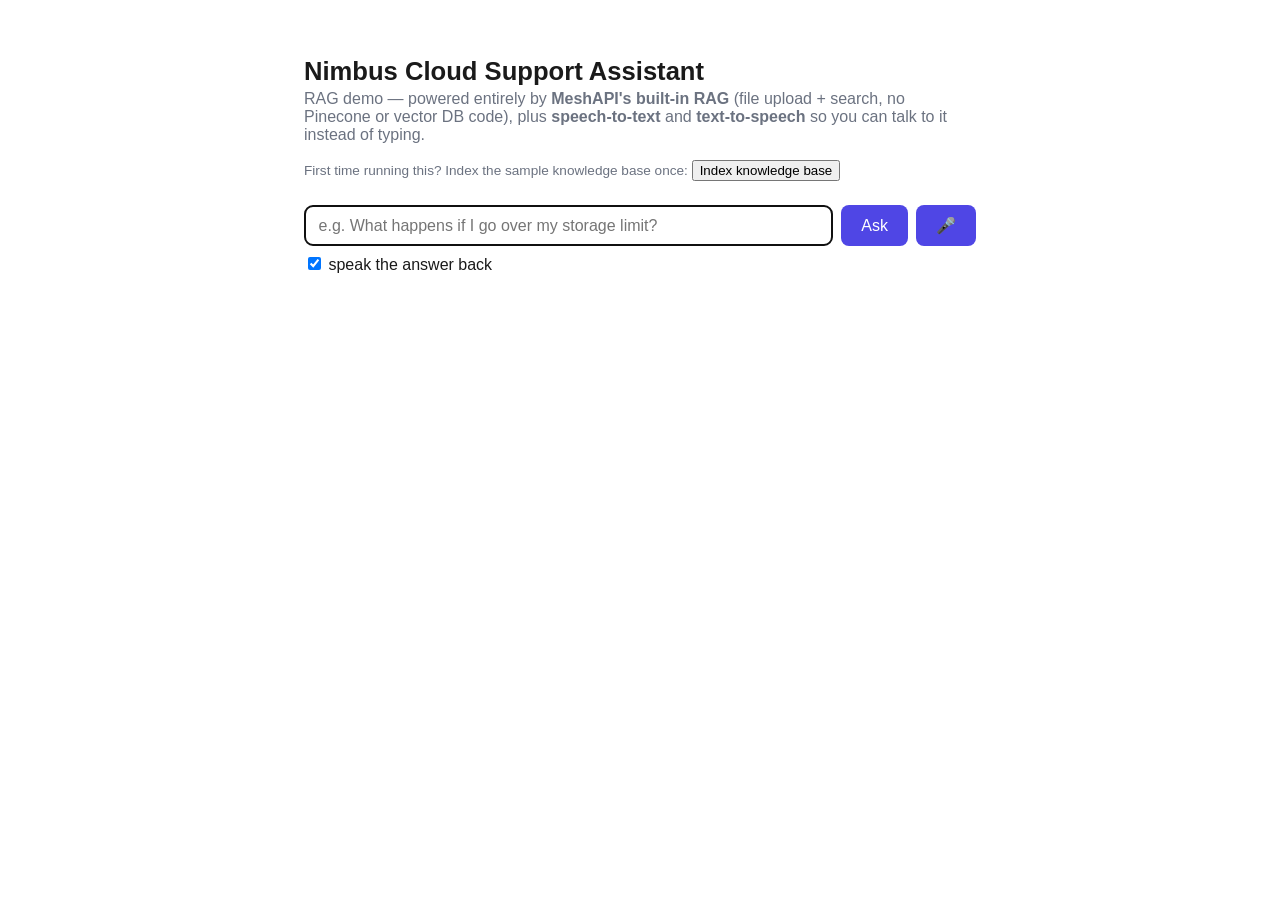
==== native_rag_app/templates/index.html @ 862fa0c5 "Add MeshAPI-native RAG app with voice, lazy-imports notebook variant native_rag_app/ replaces app/'s" ====
<!doctype html>
<html lang="en">
<head>
  <meta charset="utf-8">
  <meta name="viewport" content="width=device-width, initial-scale=1">
  <title>MeshAPI Native RAG Demo</title>
  <link rel="stylesheet" href="/static/style.css">
</head>
<body>
  <main>
    <header>
      <h1>Nimbus Cloud Support Assistant</h1>
      <p class="subtitle">
        RAG demo — powered entirely by <strong>MeshAPI's built-in RAG</strong> (file upload + search,
        no Pinecone or vector DB code), plus <strong>speech-to-text</strong> and
        <strong>text-to-speech</strong> so you can talk to it instead of typing.
      </p>
    </header>

    <p class="ingest-hint">
      First time running this? Index the sample knowledge base once:
      <button id="ingest-btn" type="button">Index knowledge base</button>
      <span id="ingest-status"></span>
    </p>

    <form id="ask-form" class="ask-form">
      <input
        id="question-input"
        type="text"
        name="question"
        placeholder="e.g. What happens if I go over my storage limit?"
        autofocus
      >
      <button type="submit">Ask</button>
      <button id="mic-btn" type="button" title="Ask by voice">🎤</button>
    </form>

    <label class="speak-toggle">
      <input type="checkbox" id="speak-toggle" checked>
      speak the answer back
    </label>

    <p id="status" class="status"></p>

    <section id="answer-section" class="answer" hidden>
      <h2>Answer</h2>
      <p id="answer-question" class="heard"></p>
      <p id="answer-text"></p>
      <audio id="answer-audio" controls hidden></audio>
    </section>

    <section id="sources-section" class="sources" hidden>
      <h2>Sources</h2>
      <ul id="sources-list"></ul>
    </section>
  </main>
  <script src="/static/app.js"></script>
</body>
</html>
---- static/style.css ----
:root {
  color-scheme: light dark;
  --fg: #1a1a1a;
  --bg: #ffffff;
  --muted: #6b7280;
  --border: #e5e7eb;
  --accent: #4f46e5;
}

@media (prefers-color-scheme: dark) {
  :root {
    --fg: #f3f4f6;
    --bg: #111827;
    --muted: #9ca3af;
    --border: #374151;
  }
}

* { box-sizing: border-box; }

body {
  margin: 0;
  font-family: -apple-system, BlinkMacSystemFont, "Segoe UI", Roboto, sans-serif;
  color: var(--fg);
  background: var(--bg);
}

main {
  max-width: 720px;
  margin: 0 auto;
  padding: 2.5rem 1.5rem 4rem;
}

header h1 {
  font-size: 1.6rem;
  margin-bottom: 0.25rem;
}

.subtitle {
  color: var(--muted);
  margin-top: 0;
}

.ask-form {
  display: flex;
  gap: 0.5rem;
  margin: 1.5rem 0 0.5rem;
}

.ask-form input {
  flex: 1;
  padding: 0.65rem 0.85rem;
  border: 1px solid var(--border);
  border-radius: 8px;
  background: transparent;
  color: inherit;
  font-size: 1rem;
}

.ask-form button {
  padding: 0.65rem 1.25rem;
  border: none;
  border-radius: 8px;
  background: var(--accent);
  color: white;
  font-size: 1rem;
  cursor: pointer;
}

.ingest-hint {
  font-size: 0.85rem;
  color: var(--muted);
}

.ingest-hint code {
  background: var(--border);
  padding: 0.1rem 0.4rem;
  border-radius: 4px;
}

.answer, .sources {
  margin-top: 2rem;
  padding-top: 1.25rem;
  border-top: 1px solid var(--border);
}

.answer h2, .sources h2 {
  font-size: 1rem;
  text-transform: uppercase;
  letter-spacing: 0.04em;
  color: var(--muted);
  margin-bottom: 0.5rem;
}

.sources ul {
  list-style: none;
  padding: 0;
  display: grid;
  gap: 0.75rem;
}

.sources li {
  border: 1px solid var(--border);
  border-radius: 8px;
  padding: 0.75rem 1rem;
}

.sources .score {
  float: right;
  color: var(--muted);
  font-size: 0.8rem;
}

.sources p {
  margin: 0.35rem 0 0;
  color: var(--muted);
  font-size: 0.9rem;
}
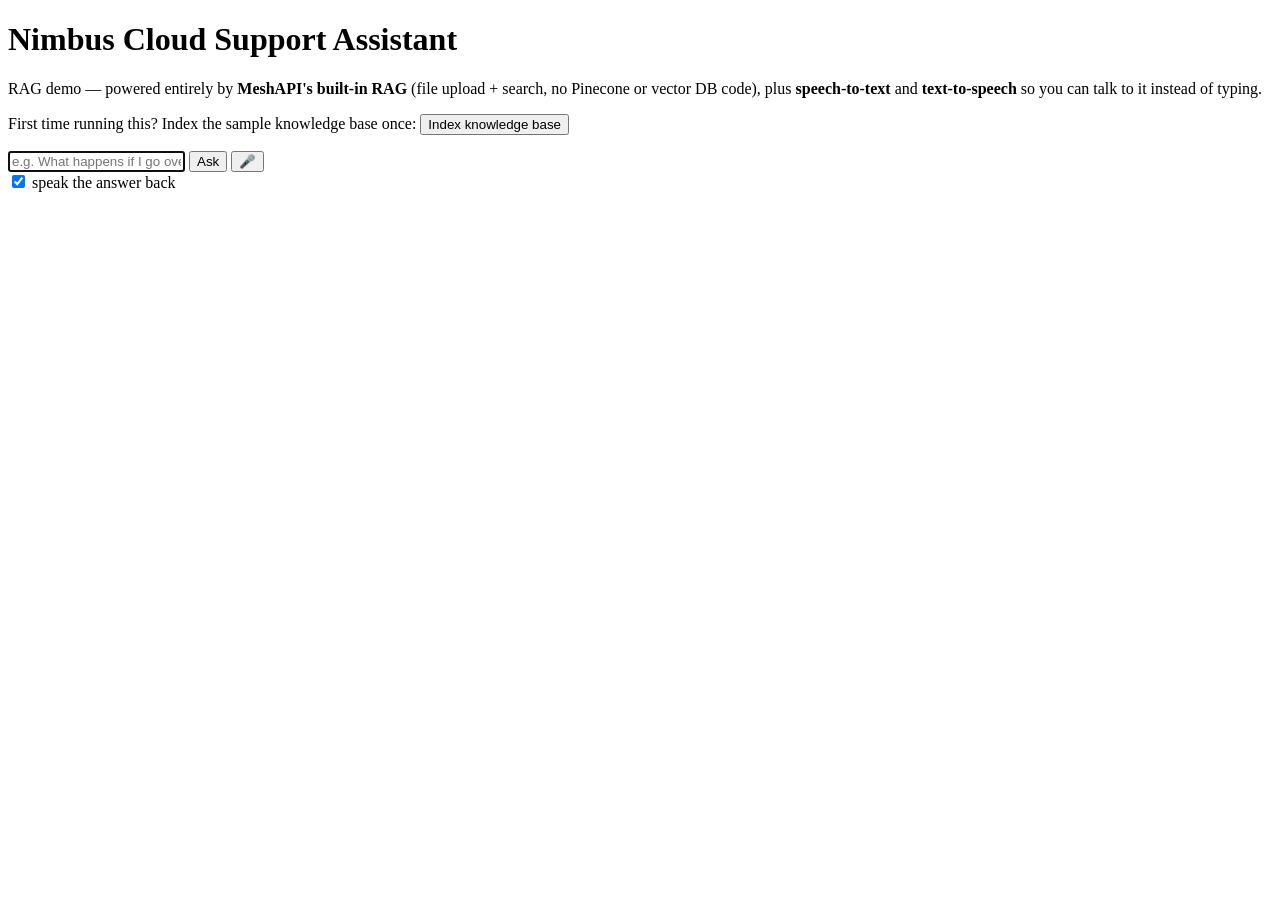
==== commit 27f2586f: "Add build-order numbering to native_rag_app docstrings/headers For live-coding demos: each file's do" ====
--- a/native_rag_app/templates/index.html
+++ b/native_rag_app/templates/index.html
@@ -1,3 +1,4 @@
+<!-- Build order: 07/09 -->
 <!doctype html>
 <html lang="en">
 <head>
@@ -8,6 +9,7 @@
 </head>
 <body>
   <main>
+    <!-- Header: what this demo is -->
     <header>
       <h1>Nimbus Cloud Support Assistant</h1>
       <p class="subtitle">
@@ -17,12 +19,14 @@
       </p>
     </header>
 
+    <!-- One-time setup: upload + embed the sample knowledge base -->
     <p class="ingest-hint">
       First time running this? Index the sample knowledge base once:
       <button id="ingest-btn" type="button">Index knowledge base</button>
       <span id="ingest-status"></span>
     </p>
 
+    <!-- Ask form: type a question, submit, or use the mic button for voice -->
     <form id="ask-form" class="ask-form">
       <input
         id="question-input"
@@ -35,20 +39,24 @@
       <button id="mic-btn" type="button" title="Ask by voice">🎤</button>
     </form>
 
+    <!-- Toggle whether the answer is also read back aloud -->
     <label class="speak-toggle">
       <input type="checkbox" id="speak-toggle" checked>
       speak the answer back
     </label>
 
+    <!-- Live status line (thinking / listening / errors) -->
     <p id="status" class="status"></p>
 
+    <!-- Answer area, hidden until the first response arrives -->
     <section id="answer-section" class="answer" hidden>
       <h2>Answer</h2>
-      <p id="answer-question" class="heard"></p>
+      <p id="answer-question" class="heard"></p>   <!-- echoes the (possibly spoken) question -->
       <p id="answer-text"></p>
-      <audio id="answer-audio" controls hidden></audio>
+      <audio id="answer-audio" controls hidden></audio>   <!-- spoken answer playback -->
     </section>
 
+    <!-- Source chunks the answer was grounded in -->
     <section id="sources-section" class="sources" hidden>
       <h2>Sources</h2>
       <ul id="sources-list"></ul>
